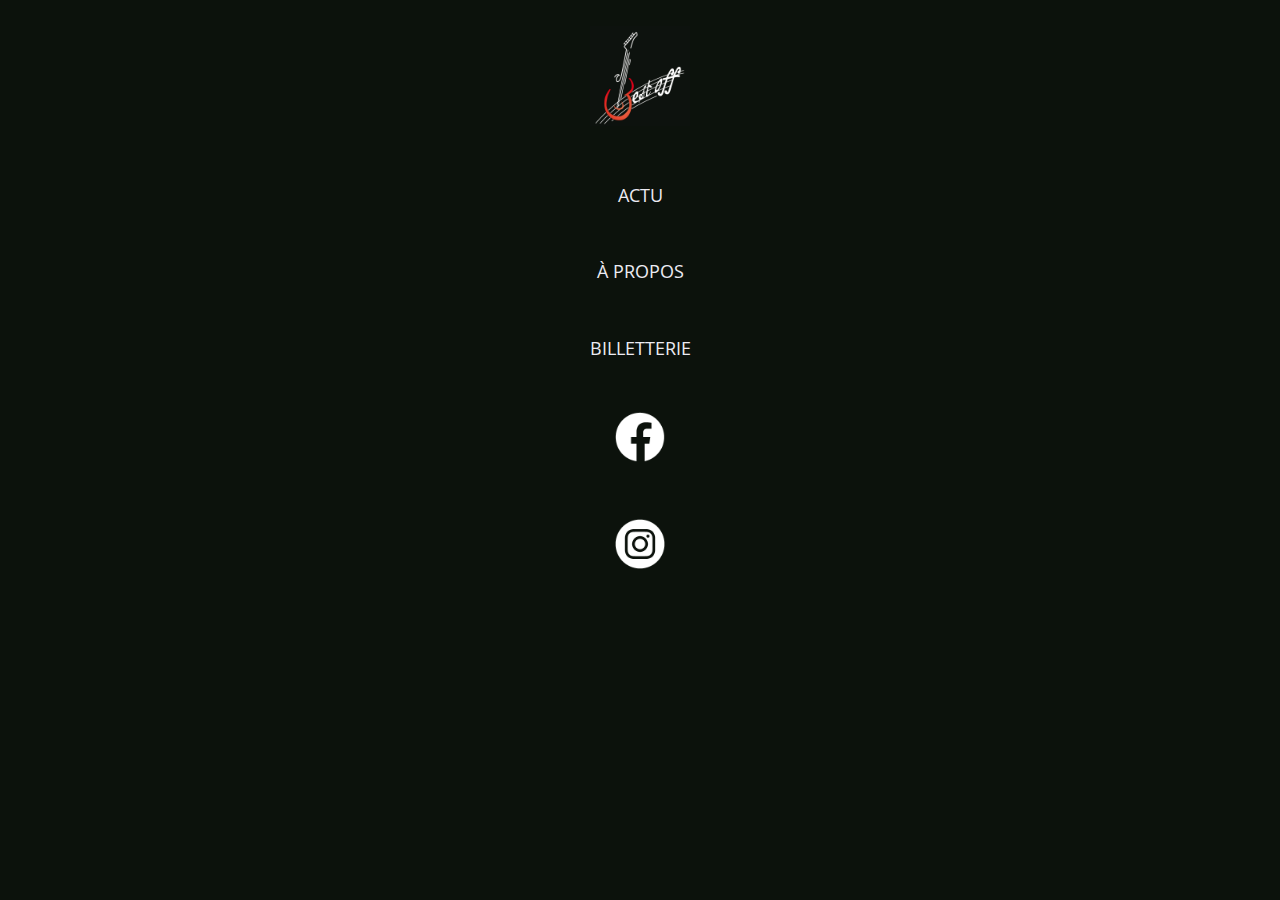
==== menu.html @ e9157632 "ajout du menu mobile" ====
<!DOCTYPE html>
<html lang="fr">
<head>
    <meta charset="UTF-8">
    <meta name="viewport" content="width=device-width, initial-scale=1.0">
    <title>Menu</title>

    <link rel="stylesheet" href="menumobilestyle.css">

    <link rel="preconnect" href="https://fonts.googleapis.com">
    <link rel="preconnect" href="https://fonts.gstatic.com" crossorigin>
    <link href="https://fonts.googleapis.com/css2?Roboto&family=Open+Sans&display=swap" rel="stylesheet">

</head>
<body>
    <div class="menu">
        <a href="index.html"><img src="images/logo-groupe.jpg" alt="logo du groupe de rock symphonique Best Off'" class="logogroupe"></a>
        <a href="index.html#actu">Actu</a>
        <a href="index.html#a-propos">À propos</a>
        <a href="https://www.helloasso.com/lp/association?utm_source=google&utm_medium=cpc&utm_campaign=Marque&utm_content=Marque_pure&utm_term=helloasso&gad_source=1&gclid=CjwKCAiAiP2tBhBXEiwACslfnlOT_QpnsaJD0lVWEhj7TxNV0J32bW6eMikWNyHmjzpofMJFBQMYUxoC5JkQAvD_BwE" target="_blank" rel="noopener noreferrer">billetterie</a>
        <a href="http://www.facebook.com/musicbestoff/" target="_blank" rel="noopener noreferrer"><img class="navlogo" src="images/facebook_blanc.png" alt="logo FaceBook"></a>
        <a href="http://www.instagram.com/bestoff90300/" target="_blank" rel="noopener noreferrer"><img class="navlogo" src="images/instagram_blanc.png" alt="logo Instagram"></a>
    </div>
</body>
</html>
---- menumobilestyle.css ----
* {
    margin: 0;
    padding: 0;
    box-sizing: border-box;
}

body {
    background-color: #0c120c;
}

a {
    font-family: "Open Sans", sans-serif;
    text-decoration: none;
    color: #ecebf3;
    font-size: 1.1em;
    text-transform: uppercase;
}

.menu {
    display: flex;
    flex-direction: column;
    align-items: center;
    height: 600px;
    justify-content: space-around;
}

.menu .logogroupe {
    width: 100px;
    height: 100px;
}

.menu img {
    width: 50px;
    height: 50px;
}
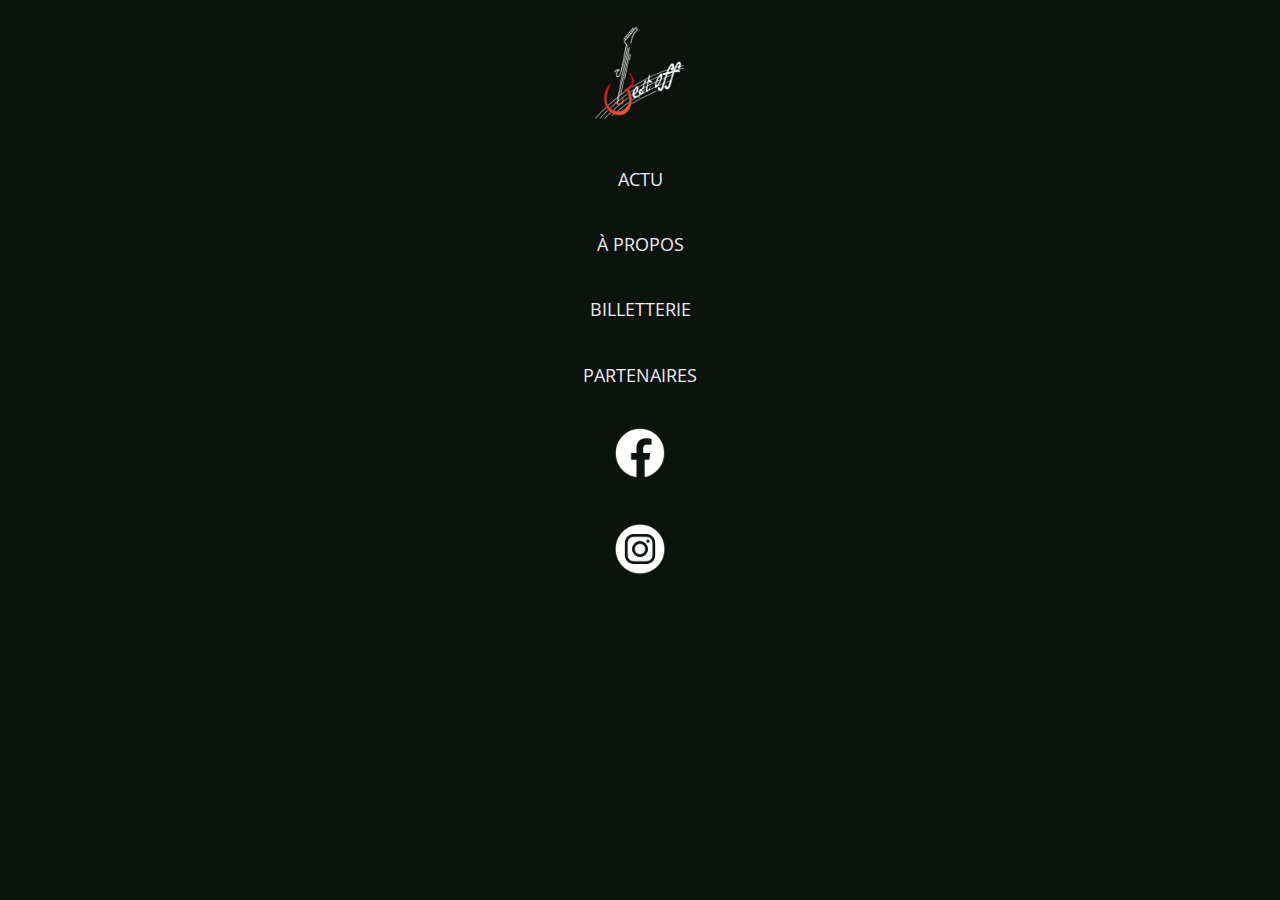
==== commit 15acd544: "ajout page partenaires" ====
--- a/menu.html
+++ b/menu.html
@@ -17,7 +17,8 @@
         <a href="index.html"><img src="images/logo-groupe.jpg" alt="logo du groupe de rock symphonique Best Off'" class="logogroupe"></a>
         <a href="index.html#actu">Actu</a>
         <a href="index.html#a-propos">À propos</a>
-        <a href="https://www.helloasso.com/lp/association?utm_source=google&utm_medium=cpc&utm_campaign=Marque&utm_content=Marque_pure&utm_term=helloasso&gad_source=1&gclid=CjwKCAiAiP2tBhBXEiwACslfnlOT_QpnsaJD0lVWEhj7TxNV0J32bW6eMikWNyHmjzpofMJFBQMYUxoC5JkQAvD_BwE" target="_blank" rel="noopener noreferrer">billetterie</a>
+        <a href="https://www.helloasso.com/associations/best-off/evenements/souviens-toi-concert-spectacle-au-profit-de-semons-l-espoir" target="_blank" rel="noopener noreferrer">billetterie</a>
+        <a href="partenaires.html">Partenaires</a>
         <a href="http://www.facebook.com/musicbestoff/" target="_blank" rel="noopener noreferrer"><img class="navlogo" src="images/facebook_blanc.png" alt="logo FaceBook"></a>
         <a href="http://www.instagram.com/bestoff90300/" target="_blank" rel="noopener noreferrer"><img class="navlogo" src="images/instagram_blanc.png" alt="logo Instagram"></a>
     </div>
